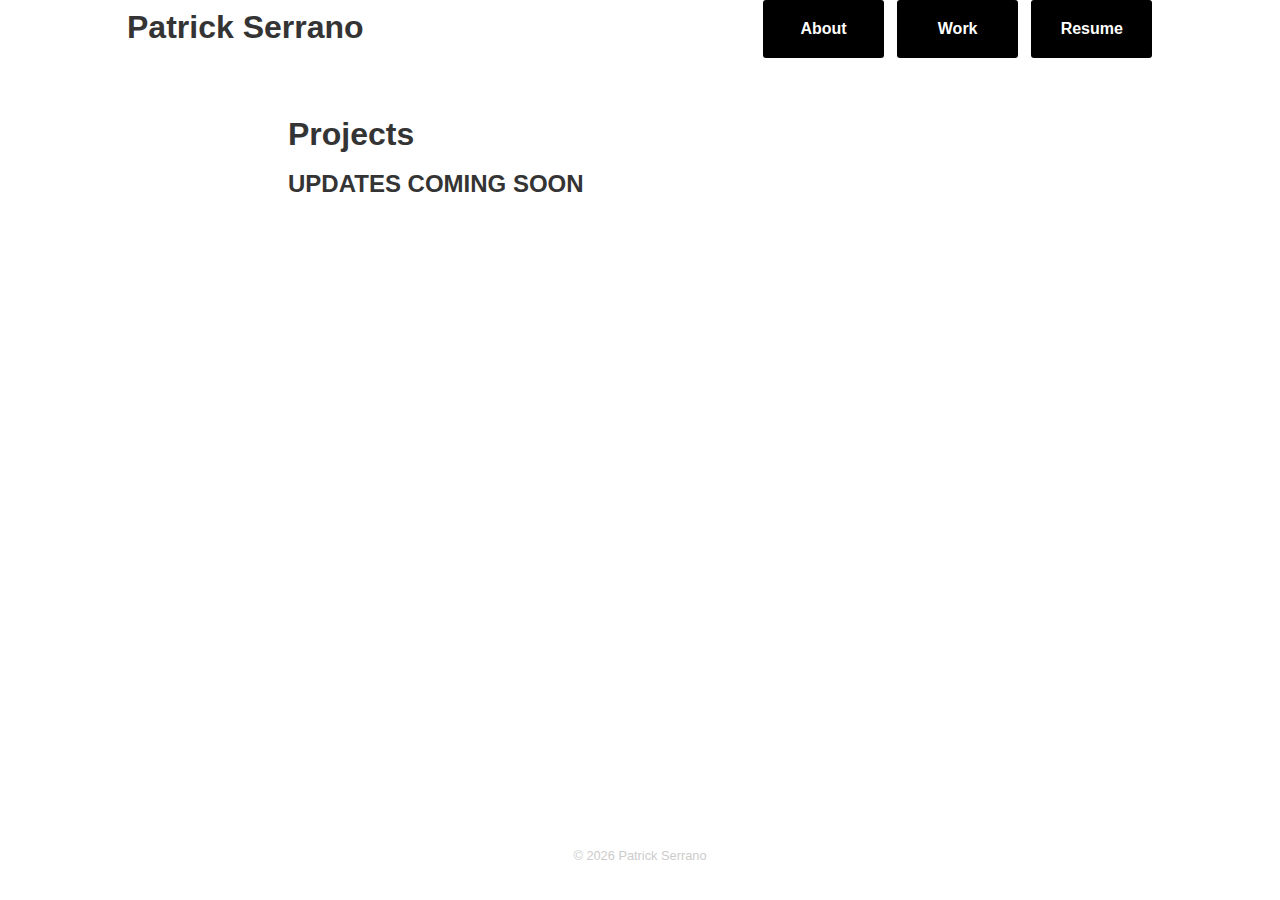
==== pages/projects.html @ 881b36d4 "initial commit from ftp as of 2023-08003" ====
<!doctype html>
<html class="no-js" lang="en">
  <head>
    <meta charset="utf-8">
    <meta http-equiv="X-UA-Compatible" content="IE=edge,chrome=1">
    <title>Work | Patrick Serrano</title>
    <meta name="description" content="">
    <meta name="viewport" content="width=device-width, initial-scale=1">
    <link rel="stylesheet" href="../css/normalize.min.css">
    <link rel="stylesheet" href="../css/lightbox.css">
    <link rel="stylesheet" href="../css/main.css">

    <!--[if lt IE 9]>
      <script src="js/vendor/html5-3.6-respond-1.4.2.min.js"></script>
    <![endif]-->
  </head>
  <body>

    <div class="header-container">
      <header class="wrapper clearfix">
        <h1 class="title">Patrick Serrano</h1>
        <nav>
          <ul>
            <li><a href="../index.html">About</a></li>
            <li><a href="projects.html">Work</a></li>
            <li><a href="resume.html">Resume</a></li>
          </ul>
        </nav>
      </header>
    </div>

    <div class="main-container">
      <div class="main wrapper clearfix">
        <h1 class="heading">Projects</h1>
        <h2 style="border:none;">UPDATES COMING SOON</h2>
        <!--
<div class="project" id="p1">
          <h2>#Greenport2021</h2>
          <div class="img-hopper clearfix">
            <a href="../img/gp2021/ig1.jpg" data-lightbox="#greenport2021" data-title="Our hashtag displayed on digital signage in front entrance"><img src="../img/gp2021/ig1.jpg"
            class="thumb"></a>
            <a href="../img/gp2021/ig2.jpg" data-lightbox="#greenport2021" data-title="Projecting Instagram photos tagged #greenport2021 live using a Chromebook."><img src="../img/gp2021/ig2.jpg" class="thumb"></a>
            <a href="../img/gp2021/ig3.jpg" data-lightbox="#greenport2021" data-title="One of the photos we posted was a selfie the new principal took during orientation."><img src="../img/gp2021/ig3.jpg" class="thumb last"></a>
          </div>
          <p>As a way to engage students entering the Junior High, the technology department at <a href="http://gufsd.org">Greenport UFSD</a> was tasked with creating a solution for displaying hash tagged Instagram photos on the wall while students ate lunch during their 7th grade orientation. In less than an hour a system was put in place to post photos taken by staff to a central Instagram account, display the photos on the wall using a web application running on a Chromebook, digital signage at the school was also updated to inform students about the hashtag. After orientation, a Storify was built to outline the event and the building's digital signage was updated to display photos from the occasion.</p>
          <a href="resume.html#2" class="learn">Learn more about my work at Greenport Union Free School District</a>
        </div>

        <div class="project" id="p2">
          <h2>East End Seaport Museum Print Collateral</h2>
          <p>In an effort to align all marketing and communications channels, the <a href="http://eastendseaport.org">East End Seaport Museum</a> has started updating all of its print collateral. New rack cards with a focus on explaining the core mission of the museum and outlining membership options were developed while working closely with museum staff. Additionally, as a way to connect with guests of a recent fundraiser thank you post cards were designed using cues from our branding and style guides. Brochures, cruise pamphlets,  window and lawn signs, etc were also developed over the course of the summer season as a way to drive foot traffic and increase value for visitors.</p>
          <a href="resume.html#1" class="learn">Learn more about my work at the East End Seaport Museum and Marine Founda</a></p>
        </div>

        <div class="project" id="p3">
          <h2>East End Maritime Festival Website</h2>
          <div class="img-hopper clearfix">
            <a href="../img/eemf/eemf1.jpg" data-lightbox="eemf" data-title="East End Maritime Festival Home Page"><img src="../img/eemf/eemf1-thumb.jpg"
            class="thumb"></a>
            <a href="../img/eemf/eemf2.jpg" data-lightbox="eemf" data-title="Event page with embeded ticket widget from third-party ticketing site."><img src="../img/eemf/eemf2-thumb.jpg" class="thumb"></a>
            <a href="../img/eemf/eemf3.jpg" data-lightbox="eemf" data-title="Sponsor and vendor information page with links to apply online."><img src="../img/eemf/eemf3-thumb.jpg" class="thumb last"></a>
          </div>
          <p>After the 25th annual <a href="http://eastendmaritimefestival.org">East End Maritime Festival</a> it became clear the festival had grown to the point of needing its own web presence. One of the requirements for the project was to pick a platform that was not only easy to use, but capable of growing with the festival. Squarespace was an obvious choice given the requirements, and the built-in e-commerce platform made setting up vendor sign-ups quick and simple. By adhering to the museum style guide, we were able to create a site that fits with the newly established museum brand while still making the Maritime Festival site feel like its own space.</p>
          <a href="resume#1" class="learn">Learn more about my work at the East End Seaport Museum and Marine Foundation</a>
        </div>

        <div class="project" id="p4">
          <h2>East End Seaport Museum Website</h2>
          <div class="img-hopper clearfix">
            <a href="../img/eesm-ws/welcome.jpg" data-lightbox="eesm-website" data-title="East End Seaport Museum Welcome Page"><img src="../img/eesm-ws/welcome-thumb.jpg"
            class="thumb"></a>
            <a href="../img/eesm-ws/bug.jpg" data-lightbox="eesm-website" data-title="Detail page about Long Beach Bar (Bug) Lighthouse."><img src="../img/eesm-ws/bug-thumb.jpg" class="thumb"></a>
            <a href="../img/eesm-ws/visit.jpg" data-lightbox="eesm-website" data-title="Visit page offering contact information and directions."><img src="../img/eesm-ws/visit-thumb.jpg" class="thumb last"></a>
          </div>
          <p>In an effort to attract a younger demographic and increase sales, the <a href="http://eastendseaport.org">East End Seaport Museum</a> asked me to tackle their website. Because we had used Squarespace for the <a href="#p3">Maritime Festival site</a> due to its ease of use, we made the decision to move the main site there as well. Moving to Squarespace opened up opportunities that the previous website prevented such as quickly embedding multimedia, or selling tickets to events. One of the most successful aspects of the switch has been the integrated e-commerce platform. Being able to quickly provide a place for private events renting museum property to sell tickets and accept donations has been a great way to increase revenue.</p>
          <a href="resume.html#1" class="learn">Learn more about my work at the East End Seaport Museum and Marine Foundation</a>
        </div>

        <div class="project" id="p5">
          <h2>Congregation Tifereth Israel Dinner Dance Journal</h2>
          <p>The Dinner Dance Journal is an annual fundraiser for Congregation Tifereth Israel. As a celebration of the Jewish high holidays the temple honors both community and temple members for their contributions to the local area. Working across the Adobe Creative Suite, the journal is designed and laid out while working closely with members of the temple.</p>
        </div>

        <div class="project" id="p7">
          <h2>New Suffolk School 1:1 iPad Deployment</h2>
          <div class="img-hopper clearfix">
            <a href="../img/nscs/nsipad1.jpg" data-lightbox="nscs-ipad" data-title="One of the teachers working with students who are writing a movie script. The local paper is photographing them for a featured article on the school's iPad program."><img src="../img/nscs/nsipad1.jpg"
            class="thumb"></a>
            <a href="../img/nscs/nsipad2.jpg" data-lightbox="nscs-ipad" data-title="Instead of writing a paper, student researched animals and then created narrated iMovies which were then shared with the class."><img src="../img/nscs/nsipad2.jpg" class="thumb"></a>
            <a href="../img/nscs/nsipad3.jpg" data-lightbox="nscs-ipad" data-title="Once their iMove was finished, students answered question from their peers about their chosen animal."><img src="../img/nscs/nsipad3.jpg" class="thumb last"></a>
          </div>
          <p>During the 2014-15 school year <a href="http://newsuffolkschool.com">New Suffolk School</a> made the decision to introduce a Pre-K-6 1:1 iPad program. I planned, implemented and maintain the entire program. Using tools like Meraki Systems Manger enables me to remotely manage the devices while working at another school on-site. The teachers use a Google Form to request remote app installs, and everyone in the school use apps like iMovie and Google Docs to build collaborative multimedia projects for subjects like English Language Arts and Science.</p>
          <a href="resume.html#3" class="learn">Learn more about my work at New Suffolk Common School</a>
        </div>

        <div class="project" id="p8">
          <h2>WPKN iOS App</h2>
          <div class="img-hopper clearfix">
            <a href="../img/wpkn/wpkn1.jpg" data-lightbox="wpkn" data-title="WPKN Live application icon."><img src="../img/wpkn/wpkn1-thumb.jpg"
            class="thumb"></a>
            <a href="../img/wpkn/wpkn2.jpg" data-lightbox="wpkn" data-title="Mockup of WPKN Live running on an iPad."><img src="../img/wpkn/wpkn2-thumb.jpg" class="thumb"></a>
            <a href="../img/wpkn/wpkn3.jpg" data-lightbox="wpkn" data-title="Mockup of WPKN Live running on an iPhone 5C."><img src="../img/wpkn/wpkn3-thumb.jpg" class="thumb last"></a>
          </div>
          <p>As a way to begin learning iOS development and Objective-C, I partnered with local not-for-profit radio station <a href="http://wpkn.org">WPKN</a> to build them a live streaming iOS application. The first version of the app was iPhone only, with an update coming a few weeks later that introduced native support for the iPad. In addition to streaming the live broadcast, the app also allows you to browse the station's website where you can learn more about the programming or make a donation.</p>
          <a href="resume.html#5" class="learn">Learn more about my side projects</a>
        </div>
        <div class="project" id="p6">
          <h2>Amereon - Various Books</h2>
          <p>Amereon is a 50+ year old short-run publishing company from Long Island. While working at Amereon I've worked all stages of the book production process from design, to page layout, printing, binding, inventory management, and order fulfillment.  Most books have a single color foil stamp on the cloth cover, which presents fun and interesting design challenges when creating cover artwork.</p>
        </div>
-->

      </div> <!-- #main -->
    </div> <!-- #main-container -->

    <div class="footer-container">
      <footer class="wrapper">
        <p>&copy; <script type="text/javascript">document.write(new Date().getFullYear());</script> Patrick Serrano</p>
      </footer>
    </div>

    <script src="//ajax.googleapis.com/ajax/libs/jquery/1.11.2/jquery.min.js"></script>
    <script>window.jQuery || document.write('<script src="../js/vendor/jquery-1.11.2.min.js"><\/script>')</script>
    <script src="../js/lightbox.min.js"></script>

    <script>
      (function(b,o,i,l,e,r){b.GoogleAnalyticsObject=l;b[l]||(b[l]=
      function(){(b[l].q=b[l].q||[]).push(arguments)});b[l].l=+new Date;
      e=o.createElement(i);r=o.getElementsByTagName(i)[0];
      e.src='//www.google-analytics.com/analytics.js';
      r.parentNode.insertBefore(e,r)}(window,document,'script','ga'));
      ga('create','UA-25221879-1','auto');ga('send','pageview');
    </script>
  </body>
</html>
---- css/main.css ----
/*! HTML5 Boilerplate v5.0 | MIT License | http://h5bp.com/ */

html {
  color: #343434;
  font-size: 1em;
  line-height: 1.4;
  height: 100%;
}

::-moz-selection {
  background: #b3d4fc;
  text-shadow: none;
}

::selection {
  background: #b3d4fc;
  text-shadow: none;
}

hr {
  display: block;
  height: 1px;
  border: 0;
  border-top: 1px solid #ccc;
  margin: 1em 0;
  padding: 0;
}

audio,
canvas,
iframe,
img,
svg,
video {
  vertical-align: middle;
}

fieldset {
  border: 0;
  margin: 0;
  padding: 0;
}

textarea {
  resize: vertical;
}

.browserupgrade {
  margin: 0.2em 0;
  background: #ccc;
  color: #000;
  padding: 0.2em 0;
}


/* ===== Initializr Styles ==================================================
 Author: Jonathan Verrecchia - verekia.com/initializr/responsive-template
 ========================================================================== */
 a {
  text-decoration: none;
  color: #6c6c6c;
 }

 a:hover {
  color: #C7CDD5;
 }

body {
  font: 16px/22px "HelveticaNeue-Light", "Helvetica Neue Light", "Helvetica Neue", Helvetica, Arial, "Lucida Grande", sans-serif;
  font-weight: 100;
  min-height: 100%;
  display: flex;
  flex-direction: column;
}

.wrapper {
  width: 90%;
  margin: 0 5%;
}

/* ==============
  MOBILE: Menu
 ============== */

nav ul {
  margin: 0;
  padding: 0;
  list-style-type: none;
}

nav a {
  display: block;
  margin-bottom: 10px;
  padding: 15px 0;

  text-align: center;
  text-decoration: none;
  font-weight: bold;

  color: white;
  background: #000;
}

nav a:visited {
  color: white;
}

nav a:hover {
  background: #343434;
  box-shadow: 1px 1px 1px rgba(0,0,0,0.5);
}

/* ==============
  MOBILE: Main
 ============== */

.main {
  padding: 30px 0;
  margin: 0 auto;
}

.footer-container footer {
  color: #ccc;
  padding: 20px 0;
  text-align: center;
  font-size: 0.8em;
}

/* ===============
  ALL: IE Fixes
 =============== */

.ie7 .title {
  padding-top: 10px;
}

/* ==========================================================================
 Author's custom styles
 ========================================================================== */

.main { max-width: 55%; }

.main-container { flex: 1; }

#me { max-width: 100%; 
      width: 200px;  
      height: 200px; 
      float: left;
      margin: 0 1em 1em 0;
}

/*header { height: 58px; }*/

h2 { border-bottom: 1px solid rgba(0,0,0,0.1); }

.title { margin: 10px 0; }

/* .greeting { text-align: center; } */

.greeting h1 {
  font-size: 3em;
  font-weight: 300;
  margin-bottom: .3em;
  line-height: 1;
}

.greeting:after { float: both; }
}

.heading { font-weight: 600  }

.recent-list {
  max-width: 500px;
  margin: 0 auto;
  text-align: center;
}

.recent-list h2 { margin: 40px 0 15px 0; }

.recent-list ul {
  list-style: none;
  margin: 0 auto;
  padding: 0;
}

.recent-list ul li { margin: 10px 0; }

.project h2 { margin-top: 40px;}

.img-hopper {
  max-width: 800px;
  margin: 0 auto;
  padding: 0;
}

.thumb {
  position: relative;
  max-width: 32%;
  max-height: 250px;
  margin: 0 1% 0 0;
  float: left;
  border: 2px solid rgba(0,0,0,0.2);
}

.last { margin: 0; }

.learn {
  display: block;
  padding: 4px 10px;
  background-color: rgba(238,238,238, 0.5);
  border-radius: 5px;
  text-align: center;
}

.learn:hover, .learn a:hover {
  background-color: rgba(238,238,238, 1);
  color: #6c6c6c;;
}

.resume h3 { margin-bottom: 0; font-size: 1.3em }

.resume ul { margin:0.5% 0; }

.duties {
/*   font-weight: 600; */
  margin-bottom: 0;
}

.date {
  font-style: italic;
  font-weight: 100;
  font-size: 0.9em;
  margin-top: 0.2%;
}

.apps, .social{
  max-width: 37%;
  float: left;
}

.social { min-width: 287px; }

.apps { margin-right: 26%; }

/* ==========================================================================
 Media Queries
 ========================================================================== */

@media only screen and (min-width: 375px) {

/* ====================
  INTERMEDIATE: Menu
 ==================== */
  .main { max-width: 80%; }

  .title {
    margin-bottom: 20px;
  }

  nav a {
      float: left;
      width: 27%;
      margin: 0 1.7%;
      padding: 18px 2%;
      margin-bottom: 0;
      border-radius: 3px;
  }

  nav li:first-child a {
      margin-left: 0;
  }

  nav li:last-child a {
      margin-right: 0;
  }

  h1 {
    line-height: 1.1;
  }

  .thumb {
    position: relative;
    display: block;
    margin: 0 auto;
  }

/* ========================
  INTERMEDIATE: IE Fixes
 ======================== */

  nav ul li {
      display: inline;
  }

  .oldie nav a {
      margin: 0 0.7%;
  }
}

@media only screen and (min-width: 768px) {

/* ============
  WIDE: Menu
 ============ */

  .title {
      float: left;
  }

  nav {
      float: right;
      width: 38%;
  }

/* ============
  WIDE: Main
 ============ */
  .main { max-width: 55%; }

  .main article {
      float: left;
      width: 57%;
  }

  .main aside {
      float: right;
      width: 28%;
  }
}

@media only screen and (min-width: 1140px) {

/* ===============
  Maximal Width
 =============== */

  .wrapper {
      width: 1026px; /* 1140px - 10% for margins */
      margin: 0 auto;
  }
}

/* ==========================================================================
 Helper classes
 ========================================================================== */

.hidden {
  display: none !important;
  visibility: hidden;
}

.visuallyhidden {
  border: 0;
  clip: rect(0 0 0 0);
  height: 1px;
  margin: -1px;
  overflow: hidden;
  padding: 0;
  position: absolute;
  width: 1px;
}

.visuallyhidden.focusable:active,
.visuallyhidden.focusable:focus {
  clip: auto;
  height: auto;
  margin: 0;
  overflow: visible;
  position: static;
  width: auto;
}

.invisible {
  visibility: hidden;
}

.clearfix:before,
.clearfix:after {
  content: " ";
  display: table;
}

.clearfix:after {
  clear: both;
}

.clearfix {
  *zoom: 1;
}
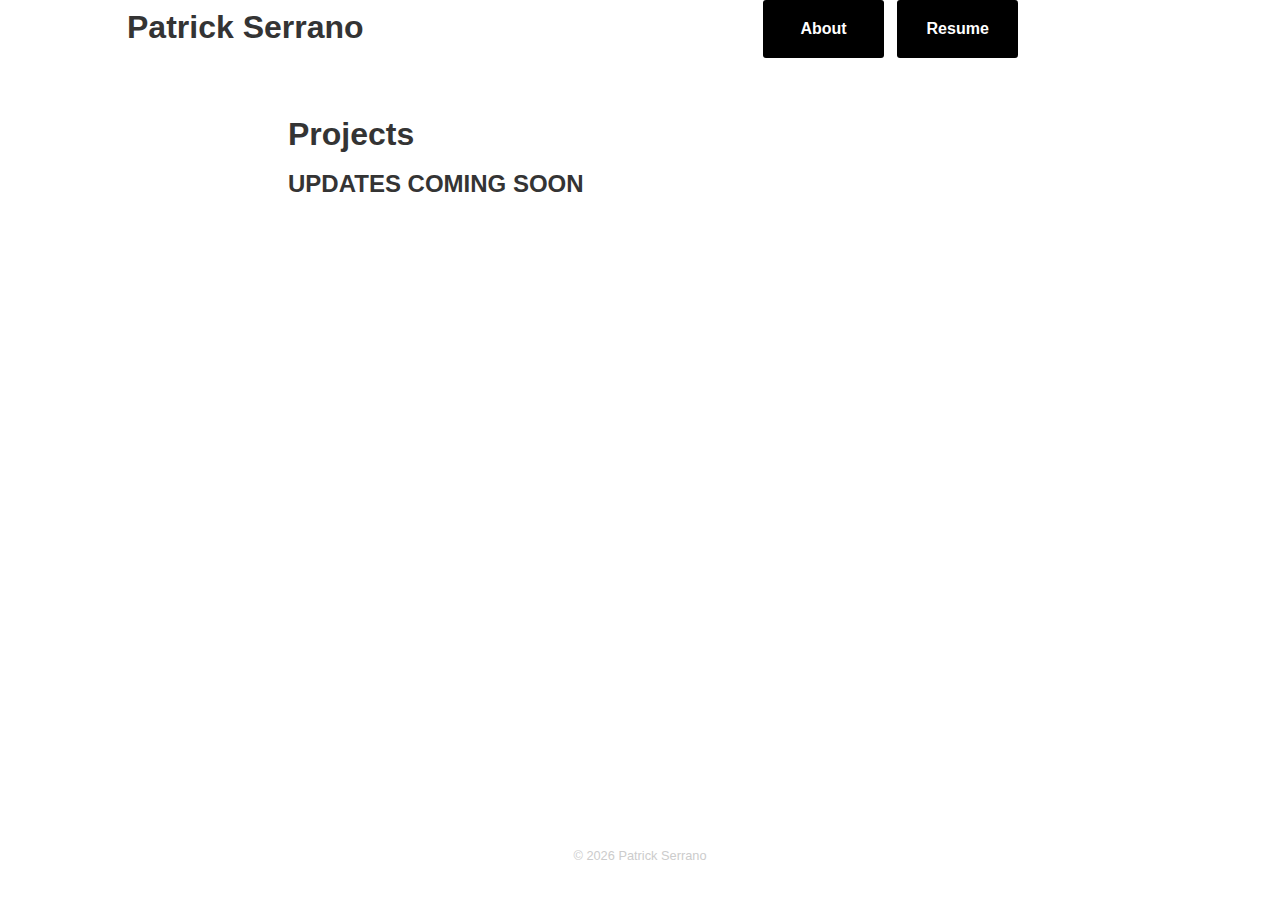
==== commit c4866789: "feat: 2023 updates and remove phone number" ====
--- a/pages/projects.html
+++ b/pages/projects.html
@@ -1,39 +1,41 @@
 <!doctype html>
 <html class="no-js" lang="en">
-  <head>
-    <meta charset="utf-8">
-    <meta http-equiv="X-UA-Compatible" content="IE=edge,chrome=1">
-    <title>Work | Patrick Serrano</title>
-    <meta name="description" content="">
-    <meta name="viewport" content="width=device-width, initial-scale=1">
-    <link rel="stylesheet" href="../css/normalize.min.css">
-    <link rel="stylesheet" href="../css/lightbox.css">
-    <link rel="stylesheet" href="../css/main.css">
 
-    <!--[if lt IE 9]>
+<head>
+  <meta charset="utf-8">
+  <meta http-equiv="X-UA-Compatible" content="IE=edge,chrome=1">
+  <title>Work | Patrick Serrano</title>
+  <meta name="description" content="">
+  <meta name="viewport" content="width=device-width, initial-scale=1">
+  <link rel="stylesheet" href="../css/normalize.min.css">
+  <link rel="stylesheet" href="../css/lightbox.css">
+  <link rel="stylesheet" href="../css/main.css">
+
+  <!--[if lt IE 9]>
       <script src="js/vendor/html5-3.6-respond-1.4.2.min.js"></script>
     <![endif]-->
-  </head>
-  <body>
+</head>
 
-    <div class="header-container">
-      <header class="wrapper clearfix">
-        <h1 class="title">Patrick Serrano</h1>
-        <nav>
-          <ul>
-            <li><a href="../index.html">About</a></li>
-            <li><a href="projects.html">Work</a></li>
-            <li><a href="resume.html">Resume</a></li>
-          </ul>
-        </nav>
-      </header>
-    </div>
+<body>
 
-    <div class="main-container">
-      <div class="main wrapper clearfix">
-        <h1 class="heading">Projects</h1>
-        <h2 style="border:none;">UPDATES COMING SOON</h2>
-        <!--
+  <div class="header-container">
+    <header class="wrapper clearfix">
+      <h1 class="title">Patrick Serrano</h1>
+      <nav>
+        <ul>
+          <li><a href="../index.html">About</a></li>
+          <!-- <li><a href="projects.html">Work</a></li> -->
+          <li><a href="resume.html">Resume</a></li>
+        </ul>
+      </nav>
+    </header>
+  </div>
+
+  <div class="main-container">
+    <div class="main wrapper clearfix">
+      <h1 class="heading">Projects</h1>
+      <h2 style="border:none;">UPDATES COMING SOON</h2>
+      <!--
 <div class="project" id="p1">
           <h2>#Greenport2021</h2>
           <div class="img-hopper clearfix">
@@ -110,26 +112,31 @@
         </div>
 -->
 
-      </div> <!-- #main -->
-    </div> <!-- #main-container -->
+    </div> <!-- #main -->
+  </div> <!-- #main-container -->
 
-    <div class="footer-container">
-      <footer class="wrapper">
-        <p>&copy; <script type="text/javascript">document.write(new Date().getFullYear());</script> Patrick Serrano</p>
-      </footer>
-    </div>
+  <div class="footer-container">
+    <footer class="wrapper">
+      <p>&copy;
+        <script type="text/javascript">document.write(new Date().getFullYear());</script> Patrick Serrano
+      </p>
+    </footer>
+  </div>
 
-    <script src="//ajax.googleapis.com/ajax/libs/jquery/1.11.2/jquery.min.js"></script>
-    <script>window.jQuery || document.write('<script src="../js/vendor/jquery-1.11.2.min.js"><\/script>')</script>
-    <script src="../js/lightbox.min.js"></script>
+  <script src="//ajax.googleapis.com/ajax/libs/jquery/1.11.2/jquery.min.js"></script>
+  <script>window.jQuery || document.write('<script src="../js/vendor/jquery-1.11.2.min.js"><\/script>')</script>
+  <script src="../js/lightbox.min.js"></script>
 
-    <script>
-      (function(b,o,i,l,e,r){b.GoogleAnalyticsObject=l;b[l]||(b[l]=
-      function(){(b[l].q=b[l].q||[]).push(arguments)});b[l].l=+new Date;
-      e=o.createElement(i);r=o.getElementsByTagName(i)[0];
-      e.src='//www.google-analytics.com/analytics.js';
-      r.parentNode.insertBefore(e,r)}(window,document,'script','ga'));
-      ga('create','UA-25221879-1','auto');ga('send','pageview');
-    </script>
-  </body>
+  <script>
+      (function(b, o, i, l, e, r) {
+        b.GoogleAnalyticsObject = l; b[l] || (b[l] =
+          function() { (b[l].q = b[l].q || []).push(arguments); }); b[l].l = +new Date;
+        e = o.createElement(i); r = o.getElementsByTagName(i)[0];
+        e.src = '//www.google-analytics.com/analytics.js';
+        r.parentNode.insertBefore(e, r);
+      }(window, document, 'script', 'ga'));
+    ga('create', 'UA-25221879-1', 'auto'); ga('send', 'pageview');
+  </script>
+</body>
+
 </html>
